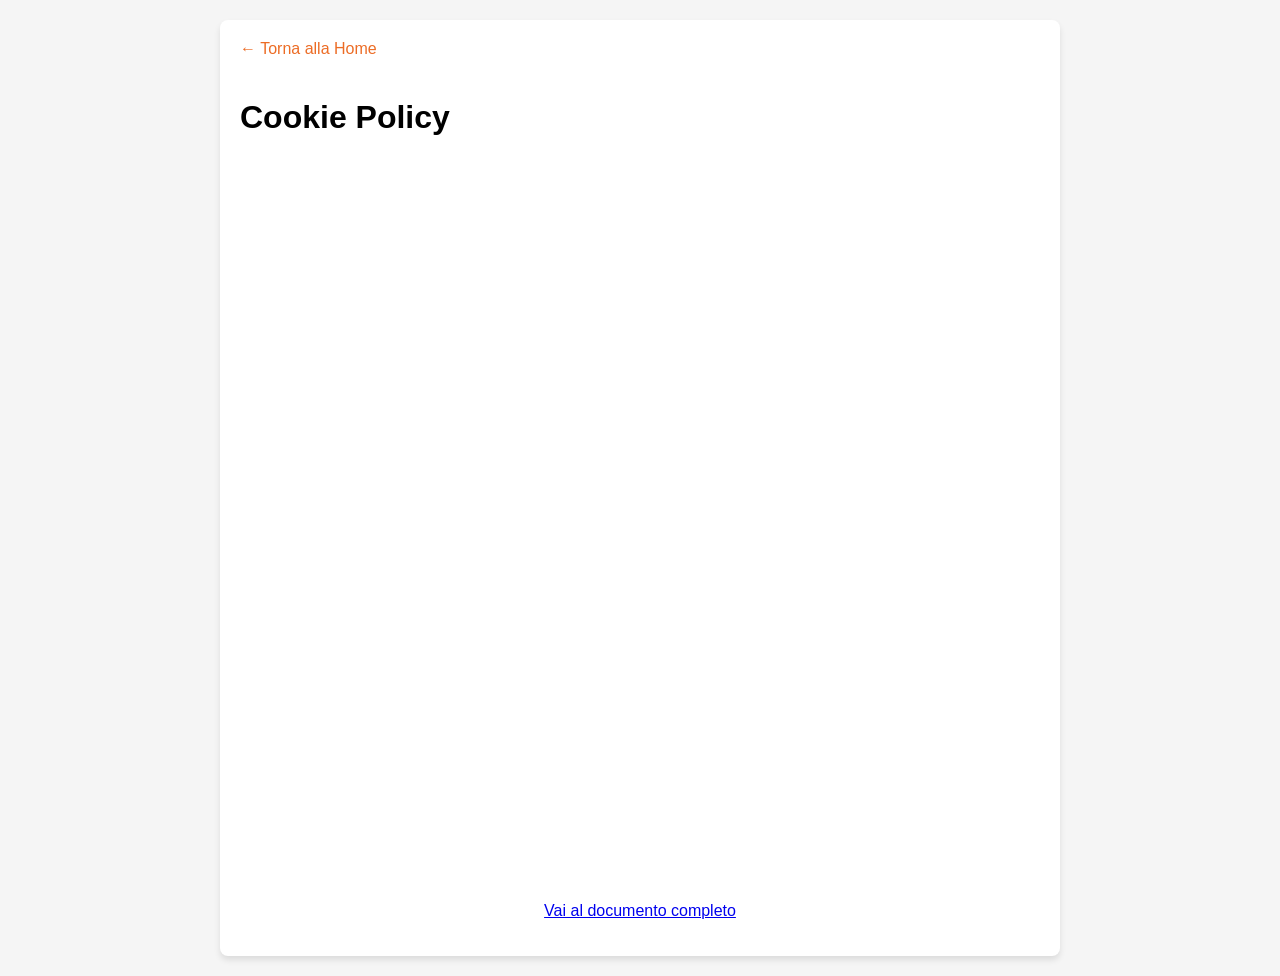
==== cookie-policy.html @ 9f4ac82d "Update functionality: Add Cookie Policy page with embedded content" ====
<!DOCTYPE html>
<html lang="it">
<head>
    <meta charset="UTF-8">
    <meta name="viewport" content="width=device-width, initial-scale=1.0">
    <title>Cookie Policy - Cobrynet</title>
    <style>
        body {
            font-family: 'Outfit', sans-serif;
            margin: 0;
            padding: 20px;
            background-color: #f5f5f5;
        }
        .container {
            max-width: 800px;
            margin: 0 auto;
            background: white;
            padding: 20px;
            border-radius: 8px;
            box-shadow: 0 4px 6px rgba(0,0,0,0.1);
        }
        iframe {
            width: 100%;
            height: 80vh;
            border: none;
        }
        .back-link {
            display: inline-block;
            margin-bottom: 20px;
            color: #EC6C25;
            text-decoration: none;
            font-weight: 500;
        }
    </style>
</head>
<body>
    <div class="container">
        <a href="index.html" class="back-link">← Torna alla Home</a>
        <h1>Cookie Policy</h1>
        
        <!-- User provided code -->
        <iframe src="https://app.legalblink.it/api/documents/6914b747145de900226713c2/privacy-policy-per-siti-web-o-e-commerce-it" style="border:none;"></iframe>

        <p style="text-align: center; margin-top: 20px;">
            <a href="https://app.legalblink.it/api/documents/6914b747145de900226713c2/privacy-policy-per-siti-web-o-e-commerce-it" target="_blank">Vai al documento completo</a>
        </p>
    </div>
</body>
</html>
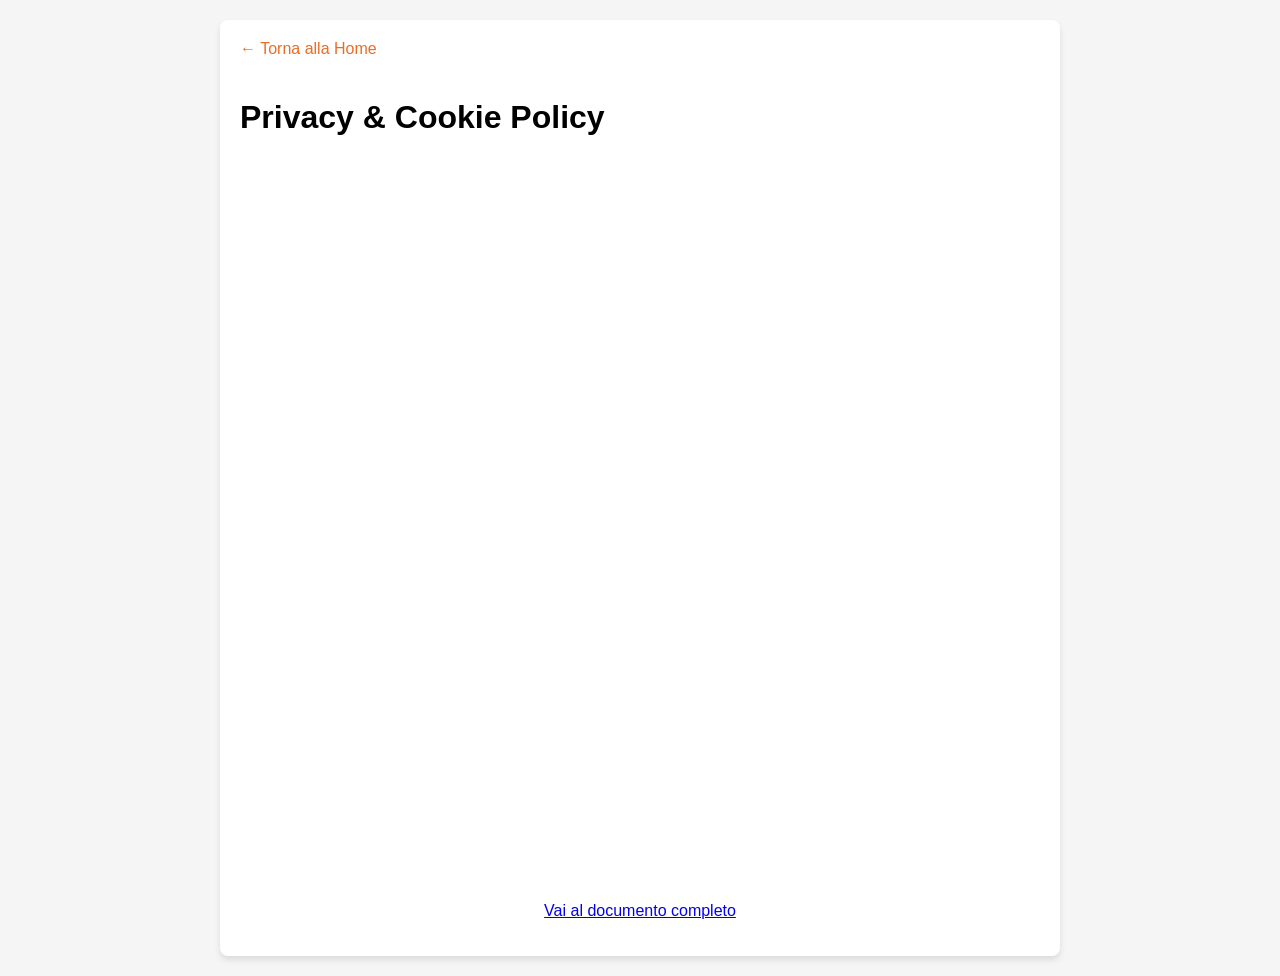
==== commit 342b8ab1: "update cookie policy link and mobile layout adjustments" ====
--- a/cookie-policy.html
+++ b/cookie-policy.html
@@ -3,7 +3,7 @@
 <head>
     <meta charset="UTF-8">
     <meta name="viewport" content="width=device-width, initial-scale=1.0">
-    <title>Cookie Policy - Cobrynet</title>
+    <title>Privacy & Cookie Policy - Cobrynet</title>
     <style>
         body {
             font-family: 'Outfit', sans-serif;
@@ -36,7 +36,7 @@
 <body>
     <div class="container">
         <a href="index.html" class="back-link">← Torna alla Home</a>
-        <h1>Cookie Policy</h1>
+        <h1>Privacy & Cookie Policy</h1>
         
         <!-- User provided code -->
         <iframe src="https://app.legalblink.it/api/documents/6914b747145de900226713c2/privacy-policy-per-siti-web-o-e-commerce-it" style="border:none;"></iframe>
